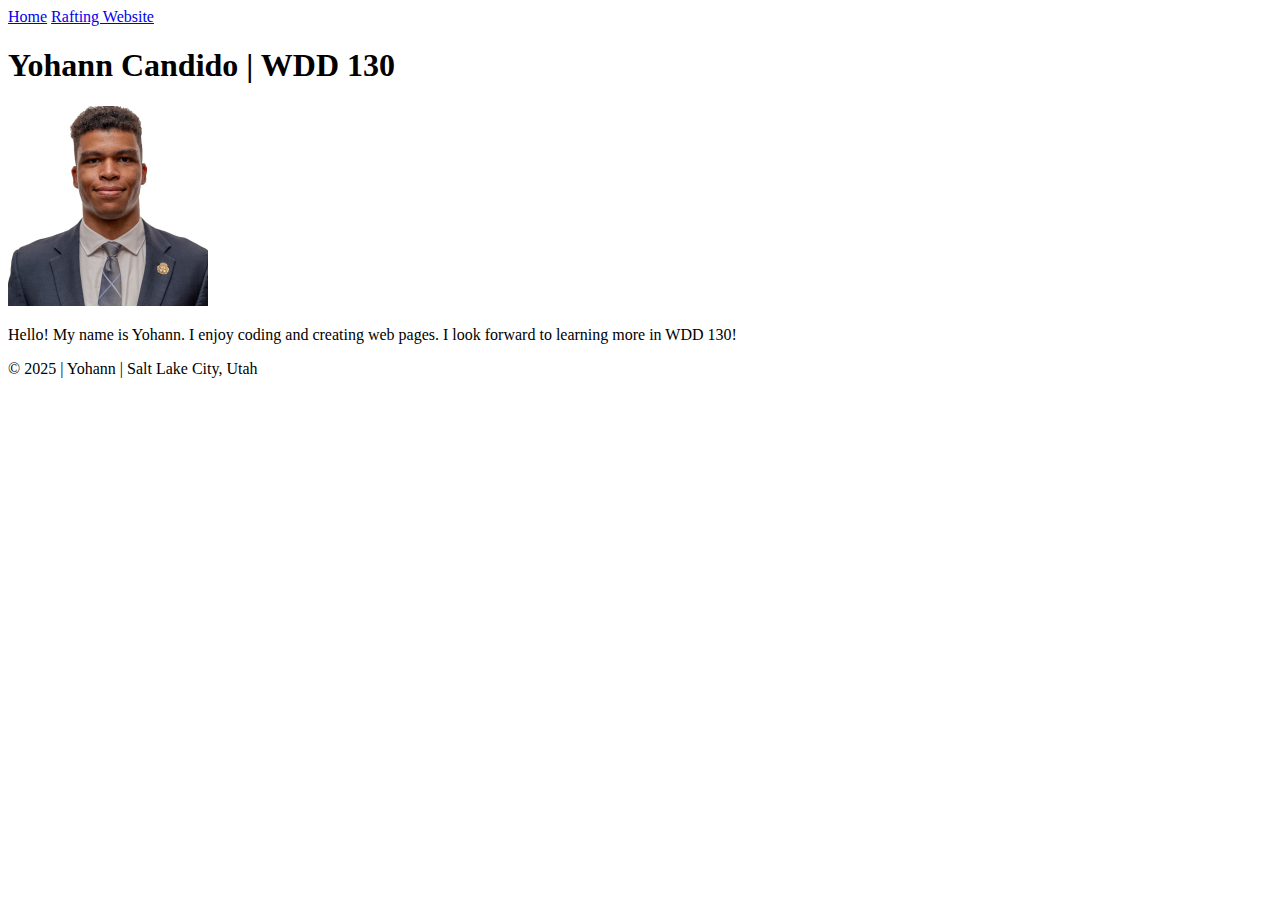
==== index.html @ 3585e52d "Add initial HTML structure for personal website" ====
<!DOCTYPE html>
<html lang="en-US">
  <head>
    <meta charset="UTF-8">
    <meta name="viewport" content="width=device-width, initial-scale=1.0">
    <title>Yohann Candido | WDD 130</title>
  </head>
  <body>
    <header>
      <nav>
        <a href="#">Home</a>
        <a href="wwr/">Rafting Website</a>
      </nav>
    </header>
    <main>
      <h1>Yohann Candido | WDD 130</h1>
      <img src="images/profile.jpg" alt="Hello, my name is Yohann" width="200">
      <p>Hello! My name is Yohann. I enjoy coding and creating web pages. I look forward to learning more in WDD 130!</p>
    </main>
    <footer>
      <p>&copy; 2025 | Yohann | Salt Lake City, Utah</p>
    </footer>
  </body>
</html>
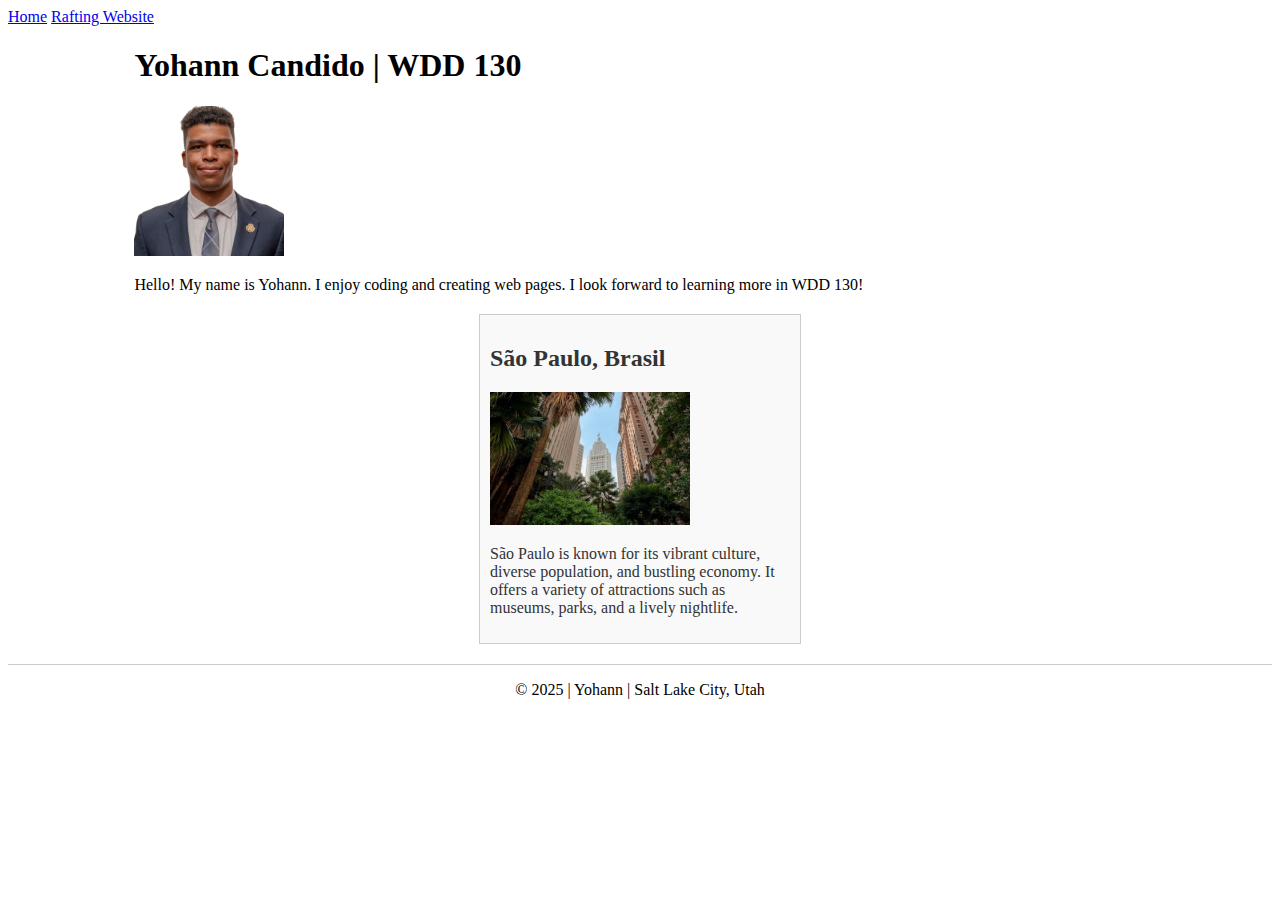
==== commit dcf721e9: "Holy Grail Activity" ====
--- a/index.html
+++ b/index.html
@@ -1,24 +1,36 @@
 <!DOCTYPE html>
 <html lang="en-US">
-  <head>
-    <meta charset="UTF-8">
-    <meta name="viewport" content="width=device-width, initial-scale=1.0">
-    <title>Yohann Candido | WDD 130</title>
-  </head>
-  <body>
-    <header>
-      <nav>
-        <a href="#">Home</a>
-        <a href="wwr/">Rafting Website</a>
-      </nav>
-    </header>
-    <main>
-      <h1>Yohann Candido | WDD 130</h1>
-      <img src="images/profile.jpg" alt="Hello, my name is Yohann" width="200">
-      <p>Hello! My name is Yohann. I enjoy coding and creating web pages. I look forward to learning more in WDD 130!</p>
-    </main>
-    <footer>
-      <p>&copy; 2025 | Yohann | Salt Lake City, Utah</p>
-    </footer>
-  </body>
-</html>
+
+<head>
+  <meta charset="UTF-8">
+  <meta name="viewport" content="width=device-width, initial-scale=1.0">
+  <title>Yohann Candido | WDD 130</title>
+  <meta name="description" content="Yohann Candido's personal webpage for WDD 130 course.">
+  <meta name="author" content="Yohann Candido">
+  <link rel="stylesheet" href="styles.css">
+</head>
+
+<body>
+  <header>
+    <nav>
+      <a href="#">Home</a>
+      <a href="wwr/">Rafting Website</a>
+    </nav>
+  </header>
+  <main>
+    <h1>Yohann Candido | WDD 130</h1>
+    <img src="images/profile.jpg" alt="Hello, my name is Yohann" width="200">
+    <p>Hello! My name is Yohann. I enjoy coding and creating web pages. I look forward to learning more in WDD 130!</p>
+  </main>
+  <aside>
+    <h2>São Paulo, Brasil</h2>
+    <img src="images/banespa.webp" alt="A beautiful view of Banespa building in São Paulo" width="200">
+    <p>São Paulo is known for its vibrant culture, diverse population, and bustling economy. It offers a variety of
+      attractions such as museums, parks, and a lively nightlife.</p>
+  </aside>
+  <footer>
+    <p>&copy; 2025 | Yohann | Salt Lake City, Utah</p>
+  </footer>
+</body>
+
+</html>--- a/styles.css
+++ b/styles.css
@@ -0,0 +1,39 @@
+/* Limit the width of the main element */
+main {
+  width: 80%;
+  margin: 0 auto;
+}
+
+/* Styles for the aside element */
+aside {
+  width: 300px;
+  margin: 20px auto;
+  border: 1px solid #ccc;
+  padding: 10px;
+  background-color: #f9f9f9;
+  color: #333;
+}
+
+/* Ensure the img inside the aside maintains its aspect ratio */
+aside img {
+  width: 200px;
+  height: auto;
+}
+
+/* More exclusive selector for the existing profile img */
+main img {
+  width: 150px;
+  height: auto;
+}
+
+/* Set paragraph padding to 0 */
+p {
+  padding: 0;
+}
+
+/* Styles for the footer element */
+footer {
+  margin-top: 20px;
+  border-top: 1px solid #ccc;
+  text-align: center;
+}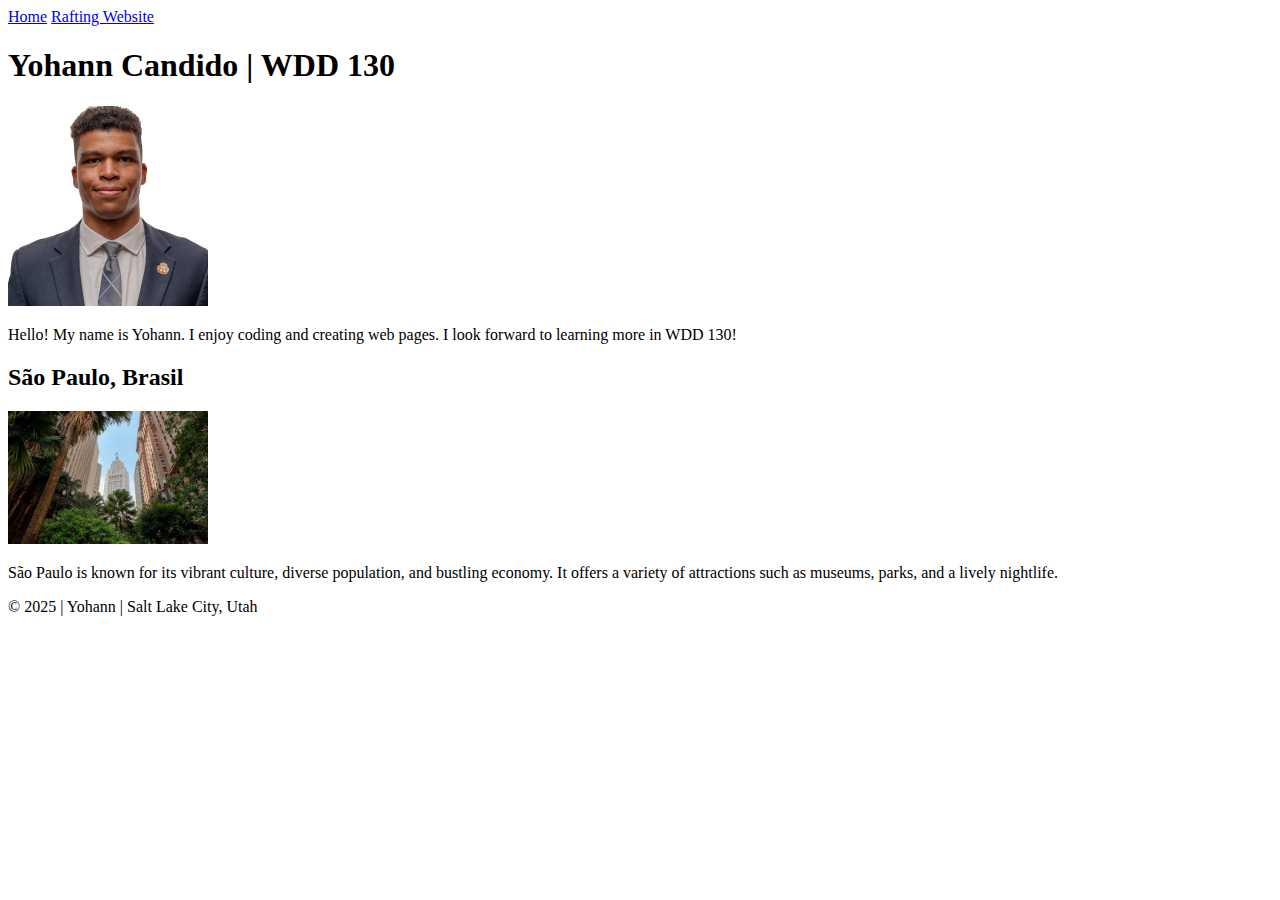
==== commit 4b82682a: "trying to comply to non written rules" ====
--- a/index.html
+++ b/index.html
@@ -7,7 +7,7 @@
   <title>Yohann Candido | WDD 130</title>
   <meta name="description" content="Yohann Candido's personal webpage for WDD 130 course.">
   <meta name="author" content="Yohann Candido">
-  <link rel="stylesheet" href="styles.css">
+  <link rel="stylesheet" href="styles/index.css">
 </head>
 
 <body>
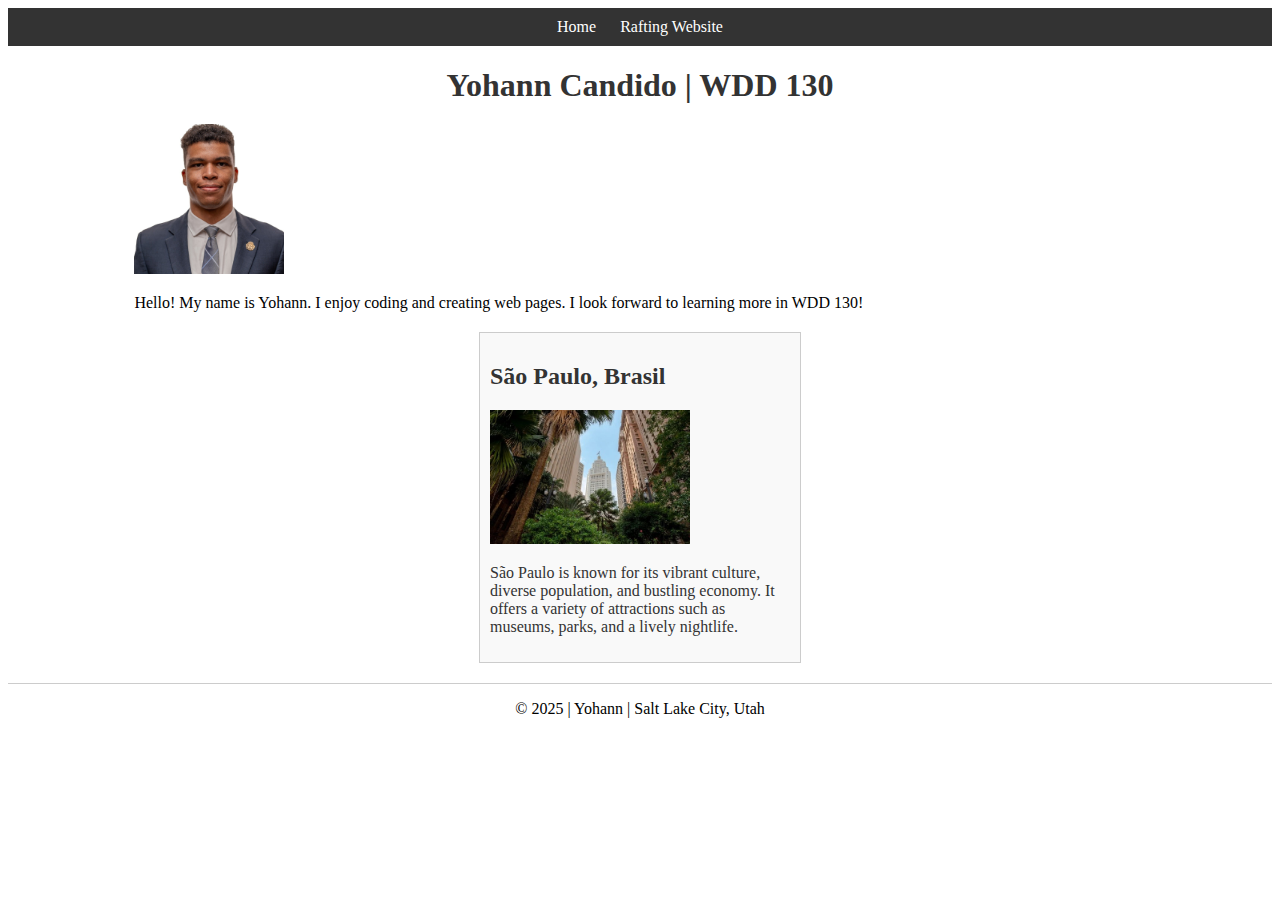
==== commit 15f9f4a5: "Revert "trying to comply to non written rules"" ====
--- a/index.html
+++ b/index.html
@@ -7,7 +7,7 @@
   <title>Yohann Candido | WDD 130</title>
   <meta name="description" content="Yohann Candido's personal webpage for WDD 130 course.">
   <meta name="author" content="Yohann Candido">
-  <link rel="stylesheet" href="styles/index.css">
+  <link rel="stylesheet" href="styles.css">
 </head>
 
 <body>
--- a/styles.css
+++ b/styles.css
@@ -0,0 +1,66 @@
+/* Limit the width of the main element */
+main {
+  width: 80%;
+  max-width: 1200px;
+  margin: 0 auto;
+}
+
+/* Styles for the aside element */
+aside {
+  width: 300px;
+  margin: 20px auto;
+  border: 1px solid #ccc;
+  padding: 10px;
+  background-color: #f9f9f9;
+  color: #333;
+}
+
+/* Ensure the img inside the aside maintains its aspect ratio */
+aside img {
+  width: 200px;
+  height: auto;
+}
+
+/* More exclusive selector for the existing profile img */
+main img {
+  width: 150px;
+  height: auto;
+}
+
+/* Set paragraph padding to 0 */
+p {
+  padding: 0;
+}
+
+/* Styles for the footer element */
+footer {
+  margin-top: 20px;
+  border-top: 1px solid #ccc;
+  text-align: center;
+}
+
+/* Styles for the nav element */
+nav {
+  background-color: #333;
+  padding: 10px;
+  text-align: center;
+}
+
+/* Styles for the nav anchor elements */
+nav a {
+  color: #fff;
+  text-decoration: none;
+  margin: 0 10px;
+}
+
+nav a:hover {
+  text-decoration: underline;
+}
+
+/* Styles for the h1 element */
+h1 {
+  font-size: 2em;
+  color: #333;
+  text-align: center;
+  margin-bottom: 20px;
+}